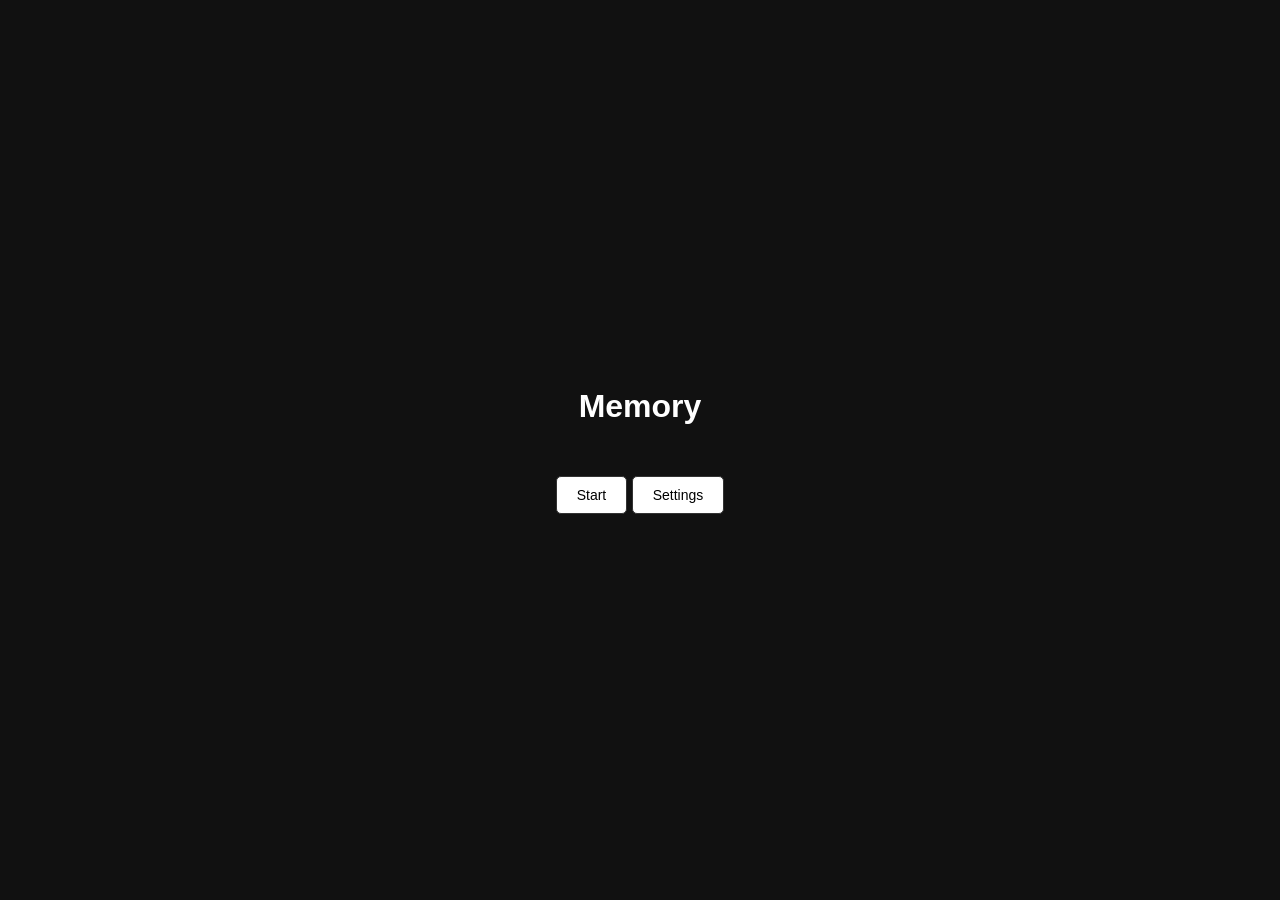
==== index.html @ 263f7eec "Update and rename memory.html to index.html" ====
<!DOCTYPE html>
<html lang="en">
<head>
    <meta charset="UTF-8">
    <meta name="viewport" content="width=device-width, initial-scale=1.0">
    <title>Memory</title>
    <link rel="stylesheet" href="styles.css">
</head>
<body>
    <div class="container" id="main-container">
        <h1 id="game-head">Memory</h1>
        <div id="sequence-container"></div>
        <div id="grid-container" class="button-container" style="display:none;">
            <!-- Buttons will be added dynamically -->
        </div>
        <div id="score-container"></div>
		<div id="button-container">
			<button id="start-button">Start</button>
			<button id="settings-button">Settings</button>
        </div>
    </div>

    <!-- Settings Menu -->
    <div id="settings-menu" style="display: none;">
        <h2>Settings</h2>
        <label for="sequence-length">Sequence Length:</label>
        <input type="number" id="sequence-length" min="1" max="100" value="5"><br><br>

        <label for="time-interval">Time Interval (ms):</label>
        <input type="number" id="time-interval" min="100" max="2000" value="1000"><br><br>

        <button id="save-settings">Save</button>
        <button id="cancel-settings">Cancel</button>
    </div>

    <script src="memory.js"></script>
</body>
</html>
---- styles.css ----
body {
    background-color: #111;
    color: #fff;
    font-family: Arial, sans-serif;
    display: flex;
    justify-content: center;
    align-items: center;
    height: 100vh;
    margin: 0;
    text-align: center;
}

#body-concentratie {
    display: flex;
    flex-direction: column;
    height: 100vh;
}

.button-container {
    display: flex;
    flex-wrap: wrap;
    width: 35vw; /* Adjusted width */
    justify-content: center;
    gap: 20px;
}

.button-container-index {
    display: flex;
    flex-wrap: wrap;
    width: 80vw; /* Adjusted width */
    justify-content: center;
    gap: 20px;
}

.grid-container {
    display: grid;
    grid-template-columns: repeat(3, 1fr); /* 3 columns */
    gap: 20px;
    max-width: 600px; /* Max width to prevent buttons from getting too large */
}

.button-link {
    display: flex;
    justify-content: center;
    align-items: center;
    width: 20vw;
    height: 20vw;
    background-color: #555;
    border: none;
    border-radius: 10px;
    color: #fff;
    font-size: 1.2em;
    text-decoration: none;
    background-size: cover;
    background-position: center;
	transition: background-color 0.5s ease;
}

.button-link:hover {
    background-color: #111;
}

.button-link2 {
    display: flex;
    width: 10vw;
    height: 10vw;
    justify-content: center;
    align-items: center;
    background-color: #555;
    border: none;
    border-radius: 10px;
    color: #fff;
    font-size: 1.2em;
    text-decoration: none;
    background-size: cover;
    background-position: center;
    transition: background-color 0.5s ease;
    aspect-ratio: 1 / 1; /* Makes the buttons square */
}

.button-link2:hover, .button-link2.pressed {
    background-color: #999;
}

#button-container {
	max-width: 400px;
	margin: 0 auto;
	}

#start-button, #settings-button, #save-settings, #cancel-settings {
	padding: 10px 20px;
	font-size: 14px;
	margin-top: 10px;
	cursor: pointer;
	border: 1px solid #333;
	border-radius: 5px;
	background-color: #fff;
	margin-bottom: 20px;
    transition: background-color 0.5s ease;
}

#button-container *:hover {
	background-color: #333;
    color: #fff;
}

#settings-menu button:hover {
	background-color: #333;
    color: #fff;
}

#sequence-container {
	font-size: 60pt;
	text-align: center;
}

#score-container{
	padding: 10px;
}

#number-container {
	font-size: 60pt;
	text-align: center;
}

#next-button {
	padding: 10px 20px;
	font-size: 14px;
	margin-top: 10px;
	cursor: pointer;
	border: 1px solid #333;
	border-radius: 5px;
	background-color: #fff;
	margin-bottom: 20px;
}

.choice-button {
	flex-grow: 1;
	max-width: calc(33% - 10px);
	display: flex;
	justify-content: center;
	align-items: center;
	width: 4vw;
	height: 4vw;
	background-color: #555;
	border: none;
	border-radius: 10px;
	color: white;
	font-size: 1.1em;
	text-decoration: none;
	background-size: cover;
	background-color: #333; 
	background-position: center;
	transition: background-color 0.5s ease;
}

.choice-button:hover{
	background-color: #777; /* Dark mode button hover background */
}
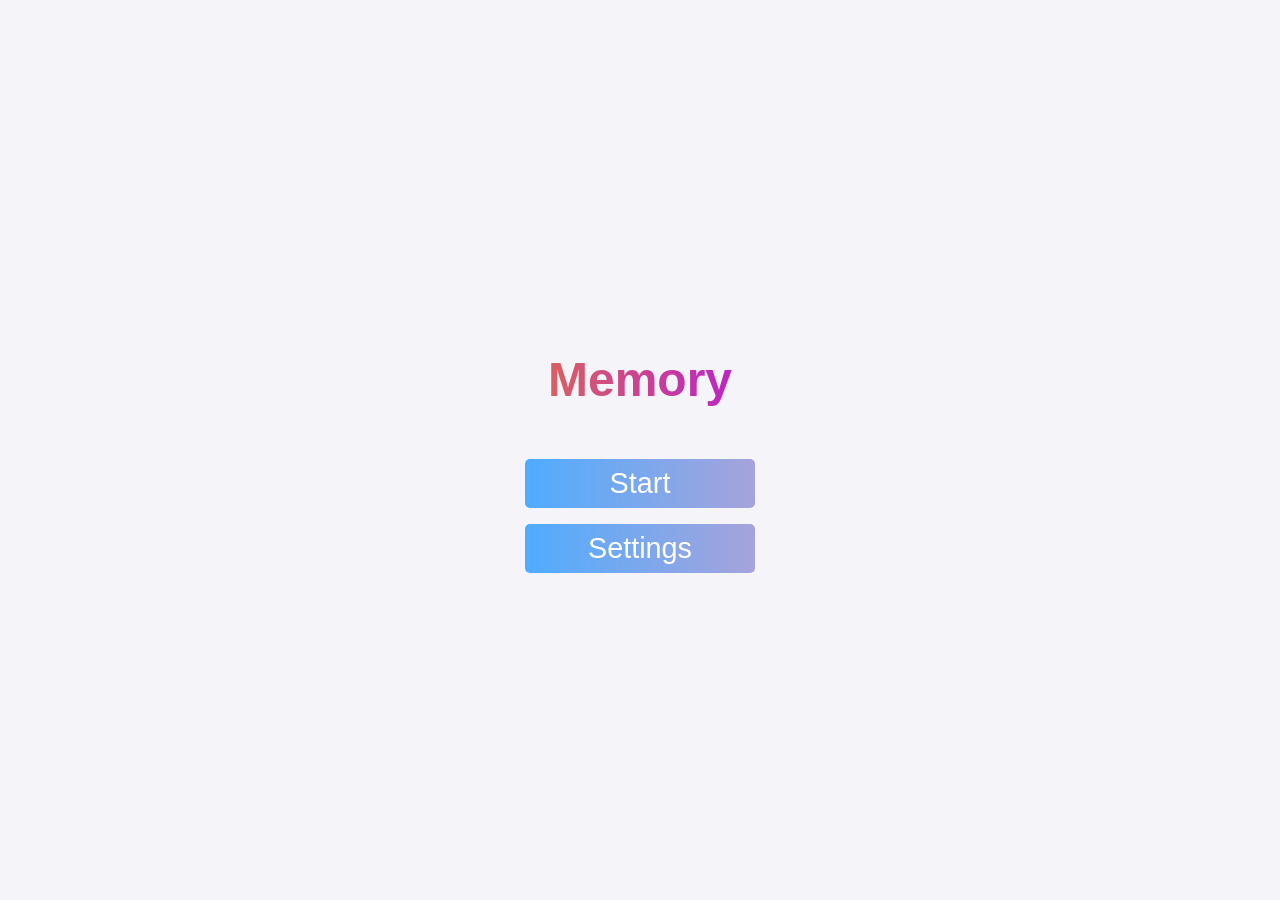
==== commit ff7a0a27: "Add files via upload" ====
--- a/index.html
+++ b/index.html
@@ -10,27 +10,38 @@
     <div class="container" id="main-container">
         <h1 id="game-head">Memory</h1>
         <div id="sequence-container"></div>
-        <div id="grid-container" class="button-container" style="display:none;">
+        <div id="input-container"></div>
+        <div id="solution-container"></div>
+        <div id="grid-container" class="grid-container" style="display:none;">
             <!-- Buttons will be added dynamically -->
         </div>
         <div id="score-container"></div>
 		<div id="button-container">
 			<button id="start-button">Start</button>
 			<button id="settings-button">Settings</button>
+			<button id="next-button" style="display: none;">Next</button>
         </div>
     </div>
 
     <!-- Settings Menu -->
     <div id="settings-menu" style="display: none;">
         <h2>Settings</h2>
-        <label for="sequence-length">Sequence Length:</label>
+        <label for="sequence-length">Sequence length:</label>
         <input type="number" id="sequence-length" min="1" max="100" value="5"><br><br>
 
-        <label for="time-interval">Time Interval (ms):</label>
+        <label for="time-interval">Time interval (ms):</label>
         <input type="number" id="time-interval" min="100" max="2000" value="1000"><br><br>
 
-        <button id="save-settings">Save</button>
-        <button id="cancel-settings">Cancel</button>
+        <label for="increase-length">Increase length after correct answer:</label>
+        <input type="checkbox" id="increase-length" checked> <br><br>
+
+        <label for="time-interval">Display font size:</label>
+        <input type="number" id="display-font-size" min="10" max="1000" value="60"><br><br>
+
+        <div id="button-container"> 
+            <button id="save-settings">Save</button>
+            <button id="cancel-settings">Cancel</button>
+        </div>
     </div>
 
     <script src="memory.js"></script>
--- a/styles.css
+++ b/styles.css
@@ -1,6 +1,20 @@
+:root{
+    --gray: #4b4b4b;
+    --white: #fff;
+    --red: #ff5722;
+    --blue: #4facfe;
+    --green: #2ce49d;
+    --gray2: #333;
+    --white2: #f4f4f9; 
+    --blue2: #00f2fe; 
+    --red2: #e64a19; 
+    --red3: #faaca8;
+    --purple: #afa2d8; 
+}
+
 body {
-    background-color: #111;
-    color: #fff;
+    background-color: var(--white2);
+    color: var(--gray2);
     font-family: Arial, sans-serif;
     display: flex;
     justify-content: center;
@@ -16,13 +30,6 @@
     height: 100vh;
 }
 
-.button-container {
-    display: flex;
-    flex-wrap: wrap;
-    width: 35vw; /* Adjusted width */
-    justify-content: center;
-    gap: 20px;
-}
 
 .button-container-index {
     display: flex;
@@ -34,10 +41,44 @@
 
 .grid-container {
     display: grid;
-    grid-template-columns: repeat(3, 1fr); /* 3 columns */
-    gap: 20px;
-    max-width: 600px; /* Max width to prevent buttons from getting too large */
-}
+    grid-template-columns: repeat(3, 1fr); /* 3 equal columns */
+    gap: 10px; /* Adjust spacing between buttons */
+    width: 90vw; /* The grid width is 90% of the viewport width */
+    max-width: 500px; /* Optional: limit the maximum width for larger screens */
+    margin: 0 auto; /* Center the grid */
+}
+
+
+@keyframes gradient-move {
+    0% {
+        background-position: 0% 50%;
+    }
+    100% {
+        background-position: 200% 50%;
+    }
+}
+
+#game-head {
+    font-size: 3em;
+    margin-bottom: 0.5em;
+    background-image: linear-gradient(to right, #e78528, #ae00fe, #e78528);
+    color: transparent;
+    background-clip: text;
+    background-size: 200%; /* Allows the gradient to have space to move */
+    animation: gradient-move 3s linear infinite, fade-in 5s ease-out forwards; /* Combine animations */
+    opacity: 0; /* Initial state */
+}
+
+
+@keyframes fade-in {
+    0% {
+        opacity: 0;
+    }
+    100% {
+        opacity: 1;
+    }
+}
+
 
 .button-link {
     display: flex;
@@ -48,65 +89,104 @@
     background-color: #555;
     border: none;
     border-radius: 10px;
-    color: #fff;
+    color: var(--white2);
     font-size: 1.2em;
     text-decoration: none;
     background-size: cover;
     background-position: center;
-	transition: background-color 0.5s ease;
+	transition: 0.5s ease;
 }
 
 .button-link:hover {
-    background-color: #111;
+    background-color: var(--blue);
+    background-position: right center;
 }
 
 .button-link2 {
-    display: flex;
-    width: 10vw;
-    height: 10vw;
-    justify-content: center;
-    align-items: center;
-    background-color: #555;
+    background-image: linear-gradient(to right, #94d8ff,  #48cff8 55%, #bb91ff 100%);
+    background-size: 200% auto;
     border: none;
     border-radius: 10px;
-    color: #fff;
-    font-size: 1.2em;
-    text-decoration: none;
-    background-size: cover;
-    background-position: center;
-    transition: background-color 0.5s ease;
-    aspect-ratio: 1 / 1; /* Makes the buttons square */
+    color: var(--white2);
+    font-size: 1.7em;
+    text-align: center;
+    transition: 0.5s ease;
+    animation: fade-in 1s ease-in forwards; /* Combine animations */
+    opacity: 0; /* Initial state */
+    /* Responsive sizing */
+    width: 100%; /* Take up full width of the grid cell */
+    aspect-ratio: 1 / 1; /* Ensures the button remains square */
 }
 
 .button-link2:hover, .button-link2.pressed {
-    background-color: #999;
+    background-color: var(--blue);
+    background-position: right center;
+    font-size: 2em;
 }
 
 #button-container {
 	max-width: 400px;
 	margin: 0 auto;
-	}
-
-#start-button, #settings-button, #save-settings, #cancel-settings {
-	padding: 10px 20px;
-	font-size: 14px;
-	margin-top: 10px;
+}
+
+#start-button, #settings-button, #next-button, #save-settings, #cancel-settings {
+	padding: 2% 2%;
+    width: 8em;
+	font-size: 1.8em;
+	margin-top: 2%;
 	cursor: pointer;
-	border: 1px solid #333;
+    border: none;
 	border-radius: 5px;
-	background-color: #fff;
-	margin-bottom: 20px;
-    transition: background-color 0.5s ease;
-}
+    background-image: linear-gradient(to right, var(--blue), var(--purple)  55%, var(--blue)  100%);
+    background-size: 200% auto;
+    color: var(--white);
+	margin-bottom: 2%;
+    transition: 0.5s ease; 
+}
+
+
+#input-container {
+    font-size: 2em;
+    margin-top: 0.5em;
+    background-clip: text;
+}
+
+#solution-container {
+    font-size: 2em;
+    margin-bottom: 0.5em;
+    background-clip: text;
+}
+
+
+
+.shining {
+    background-image: linear-gradient(to right, #ffe920,  var(--green) 55%,  #bb91ff 100%);
+    background-size: 200% auto;
+    animation: gradient-move 2s infinite;
+    background-clip: text;
+    color: transparent;
+}
+
 
 #button-container *:hover {
-	background-color: #333;
-    color: #fff;
-}
-
-#settings-menu button:hover {
-	background-color: #333;
-    color: #fff;
+    background-color: var(--blue);
+    background-position: right center;
+}
+
+
+#settings-menu {
+    max-width: 600px;
+}
+
+#settings-menu h2{
+    font-size: 3em;
+    margin-bottom: 0.5em;
+    background-image: linear-gradient(to right, #4facfe, #00f2fe, #4facfe);
+    color: transparent;
+    background-clip: text;
+    background-size: 200%; /* Allows the gradient to have space to move */
+    animation: gradient-move 3s linear infinite; /* Adjust timing and smoothness */
+
 }
 
 #sequence-container {
@@ -115,6 +195,8 @@
 }
 
 #score-container{
+    font-size: 2.5em;
+    margin-top: 0.5em;
 	padding: 10px;
 }
 
@@ -123,16 +205,6 @@
 	text-align: center;
 }
 
-#next-button {
-	padding: 10px 20px;
-	font-size: 14px;
-	margin-top: 10px;
-	cursor: pointer;
-	border: 1px solid #333;
-	border-radius: 5px;
-	background-color: #fff;
-	margin-bottom: 20px;
-}
 
 .choice-button {
 	flex-grow: 1;
